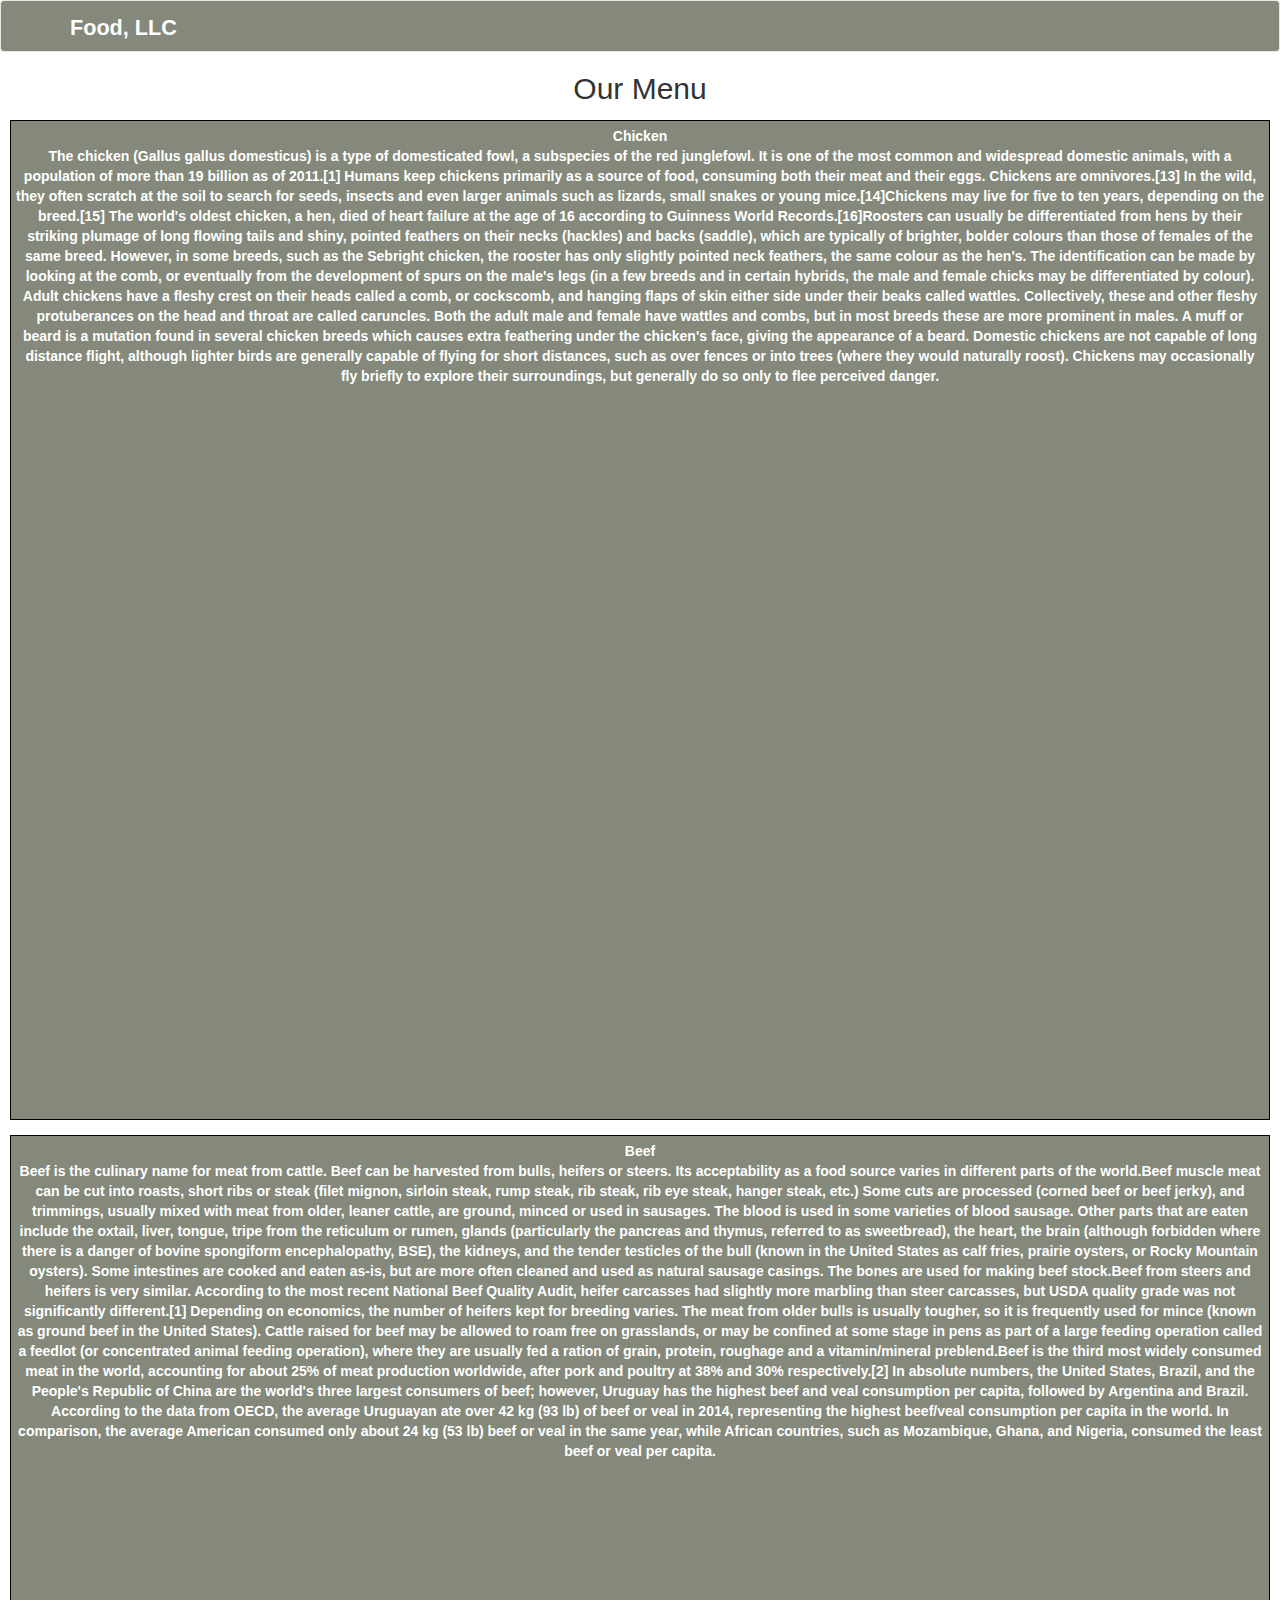
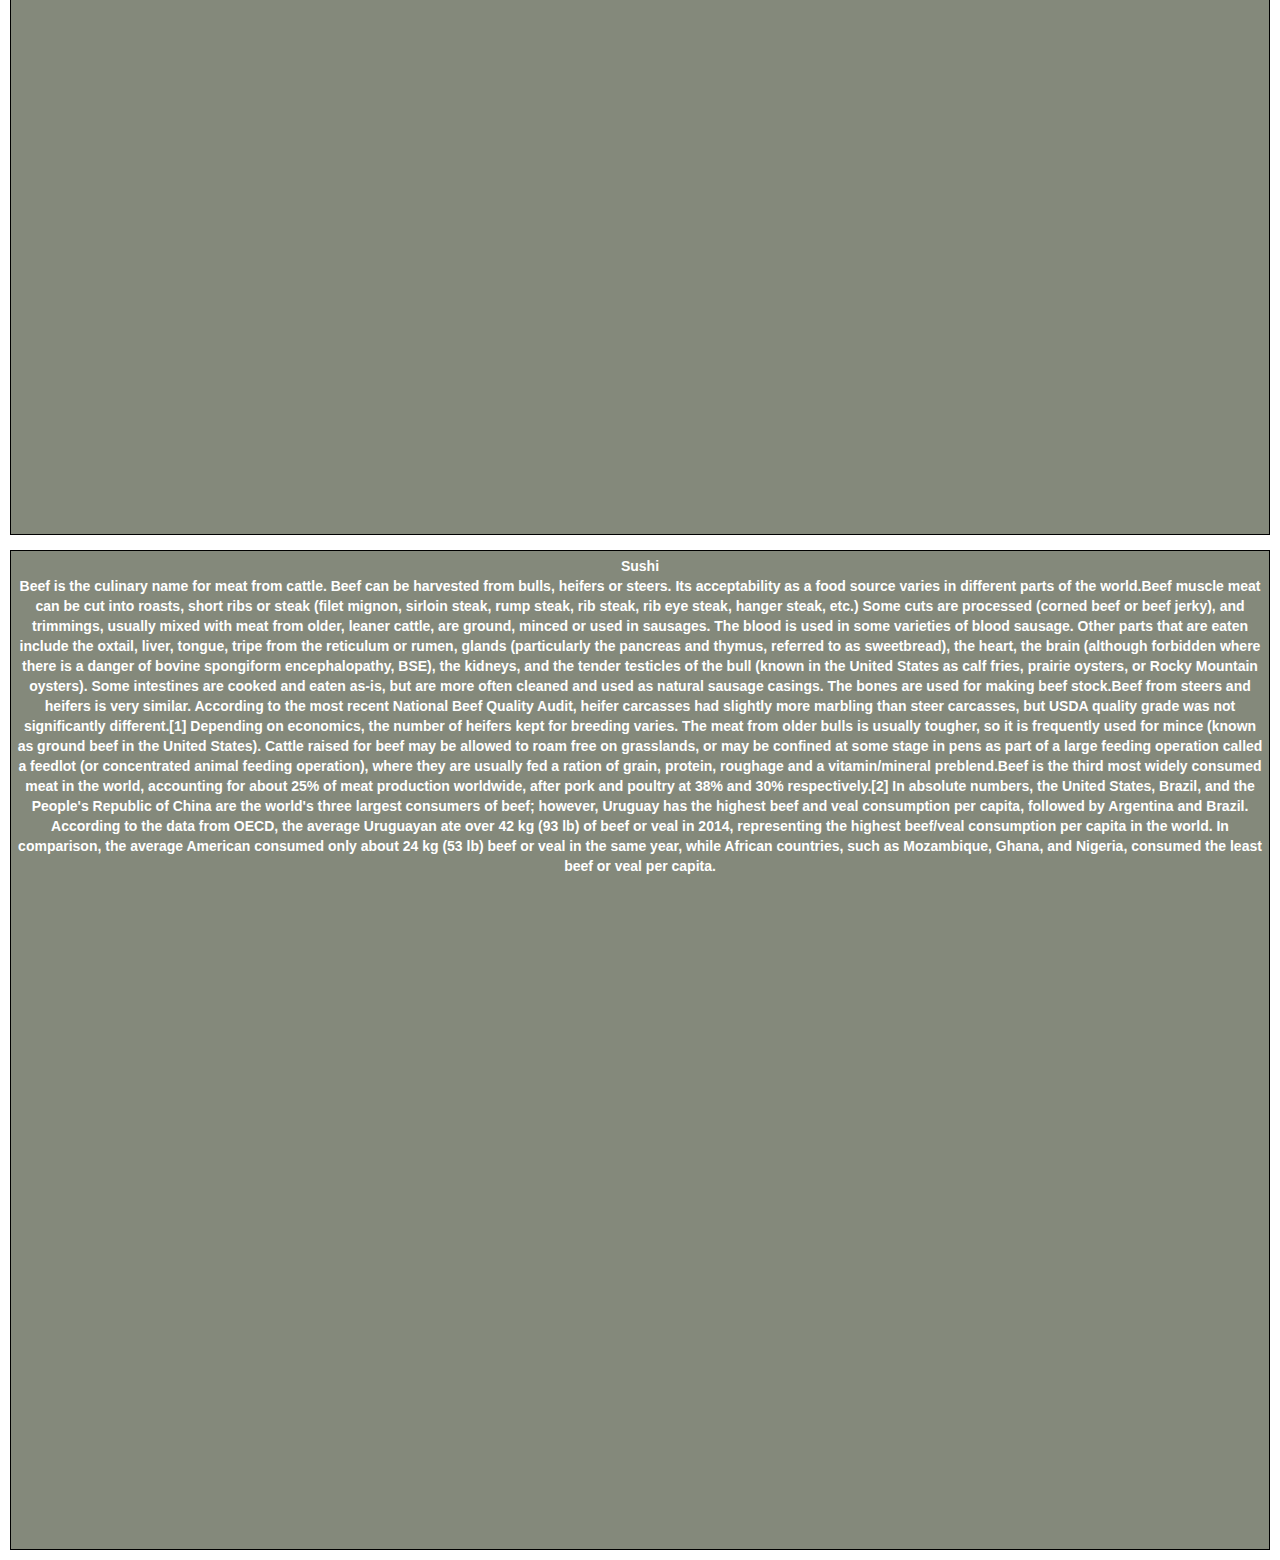
==== Mod3_Solution/index.html @ e9f335ce "Module 3 Completed" ====
<!DOCTYPE html>
<html lang="en">
  <head>
    <meta charset="utf-8">
    <meta http-equiv="X-UA-Compatible" content="IE=edge">
    <meta name="viewport" content="width=device-width, initial-scale=1">
    
    <title>Module 3 Solution</title>
    <link href="css/bootstrap.min.css" rel="stylesheet">
    <link rel="stylesheet" href="styles.css">

  </head>
  <header>
    <nav id="header-nav" class="navbar navbar-default">
    <div class="container">
      <div class="navbar-header">
        <a href="index.html" class= "visible-md visible-sm">
          <div class="navbar-brand">
            <a href="index.html">
            <h1> Food, LLC </h1> 
            </a>
          </div>
        </a>
        <button type="button" class="navbar-toggle collapsed" data-toggle="collapse" data-target="#collapsable-nav" aria-expanded="false">
          <span class="sr-only">Toggle Navigation</span>
          <span class="icon-bar"></span>
          <span class="icon-bar"></span>
          <span class="icon-bar"></span>
        </button>
      </div>
        <div id="collapsable-nav" class="collapse navbar-collapse">
        <ul id="nav-list" class="nav navbar-nav navbar-right visible-xs">
        <li>
          <a href="#Chicken" class="text-center">
          <span>Chicken</span>
          </a>
        </li>
        <li>
        <a href="#Beef" class="text-center">
        <span>Beef</span>
        </a>
        </li>
        <li>
          <a href="#Sushi" class="text-center">
          <span>Sushi</span>
          </a>
        </li>
        </ul>
      </div>
      </div>
  </header>
  <body>
    <h2 class="text-center"> Our Menu </h2>
    <div class="row">
      <section id="main-content" class="container col-xs-12">
        <div id="Chicken" class="text-center"> Chicken 
          <p>The chicken (Gallus gallus domesticus) is a type of domesticated fowl, a subspecies of the red junglefowl. It is one of the most common and widespread domestic animals, with a population of more than 19 billion as of 2011.[1] Humans keep chickens primarily as a source of food, consuming both their meat and their eggs.
          Chickens are omnivores.[13] In the wild, they often scratch at the soil to search for seeds, insects and even larger animals such as lizards, small snakes or young mice.[14]Chickens may live for five to ten years, depending on the breed.[15] The world's oldest chicken, a hen, died of heart failure at the age of 16 according to Guinness World Records.[16]Roosters can usually be differentiated from hens by their striking plumage of long flowing tails and shiny, pointed feathers on their necks (hackles) and backs (saddle), which are typically of brighter, bolder colours than those of females of the same breed. However, in some breeds, such as the Sebright chicken, the rooster has only slightly pointed neck feathers, the same colour as the hen's. The identification can be made by looking at the comb, or eventually from the development of spurs on the male's legs (in a few breeds and in certain hybrids, the male and female chicks may be differentiated by colour). Adult chickens have a fleshy crest on their heads called a comb, or cockscomb, and hanging flaps of skin either side under their beaks called wattles. Collectively, these and other fleshy protuberances on the head and throat are called caruncles. Both the adult male and female have wattles and combs, but in most breeds these are more prominent in males. A muff or beard is a mutation found in several chicken breeds which causes extra feathering under the chicken's face, giving the appearance of a beard. Domestic chickens are not capable of long distance flight, although lighter birds are generally capable of flying for short distances, such as over fences or into trees (where they would naturally roost). Chickens may occasionally fly briefly to explore their surroundings, but generally do so only to flee perceived danger.
          </p>
          </div>
      </section>
      <section id="main-content" class="container col-xs-12">
        <div id="Beef" class="text-center"> Beef 
          <p>Beef is the culinary name for meat from cattle. Beef can be harvested from bulls, heifers or steers. Its acceptability as a food source varies in different parts of the world.Beef muscle meat can be cut into roasts, short ribs or steak (filet mignon, sirloin steak, rump steak, rib steak, rib eye steak, hanger steak, etc.) Some cuts are processed (corned beef or beef jerky), and trimmings, usually mixed with meat from older, leaner cattle, are ground, minced or used in sausages. The blood is used in some varieties of blood sausage. Other parts that are eaten include the oxtail, liver, tongue, tripe from the reticulum or rumen, glands (particularly the pancreas and thymus, referred to as sweetbread), the heart, the brain (although forbidden where there is a danger of bovine spongiform encephalopathy, BSE), the kidneys, and the tender testicles of the bull (known in the United States as calf fries, prairie oysters, or Rocky Mountain oysters). Some intestines are cooked and eaten as-is, but are more often cleaned and used as natural sausage casings. The bones are used for making beef stock.Beef from steers and heifers is very similar. According to the most recent National Beef Quality Audit, heifer carcasses had slightly more marbling than steer carcasses, but USDA quality grade was not significantly different.[1] Depending on economics, the number of heifers kept for breeding varies. The meat from older bulls is usually tougher, so it is frequently used for mince (known as ground beef in the United States). Cattle raised for beef may be allowed to roam free on grasslands, or may be confined at some stage in pens as part of a large feeding operation called a feedlot (or concentrated animal feeding operation), where they are usually fed a ration of grain, protein, roughage and a vitamin/mineral preblend.Beef is the third most widely consumed meat in the world, accounting for about 25% of meat production worldwide, after pork and poultry at 38% and 30% respectively.[2] In absolute numbers, the United States, Brazil, and the People's Republic of China are the world's three largest consumers of beef; however, Uruguay has the highest beef and veal consumption per capita, followed by Argentina and Brazil. According to the data from OECD, the average Uruguayan ate over 42 kg (93 lb) of beef or veal in 2014, representing the highest beef/veal consumption per capita in the world. In comparison, the average American consumed only about 24 kg (53 lb) beef or veal in the same year, while African countries, such as Mozambique, Ghana, and Nigeria, consumed the least beef or veal per capita.
          </p>
          </div>
      </section>
      <section id="main-content" class="container col-xs-12">
        <div id="Sushi" class="text-center"> Sushi 
          <p>Beef is the culinary name for meat from cattle. Beef can be harvested from bulls, heifers or steers. Its acceptability as a food source varies in different parts of the world.Beef muscle meat can be cut into roasts, short ribs or steak (filet mignon, sirloin steak, rump steak, rib steak, rib eye steak, hanger steak, etc.) Some cuts are processed (corned beef or beef jerky), and trimmings, usually mixed with meat from older, leaner cattle, are ground, minced or used in sausages. The blood is used in some varieties of blood sausage. Other parts that are eaten include the oxtail, liver, tongue, tripe from the reticulum or rumen, glands (particularly the pancreas and thymus, referred to as sweetbread), the heart, the brain (although forbidden where there is a danger of bovine spongiform encephalopathy, BSE), the kidneys, and the tender testicles of the bull (known in the United States as calf fries, prairie oysters, or Rocky Mountain oysters). Some intestines are cooked and eaten as-is, but are more often cleaned and used as natural sausage casings. The bones are used for making beef stock.Beef from steers and heifers is very similar. According to the most recent National Beef Quality Audit, heifer carcasses had slightly more marbling than steer carcasses, but USDA quality grade was not significantly different.[1] Depending on economics, the number of heifers kept for breeding varies. The meat from older bulls is usually tougher, so it is frequently used for mince (known as ground beef in the United States). Cattle raised for beef may be allowed to roam free on grasslands, or may be confined at some stage in pens as part of a large feeding operation called a feedlot (or concentrated animal feeding operation), where they are usually fed a ration of grain, protein, roughage and a vitamin/mineral preblend.Beef is the third most widely consumed meat in the world, accounting for about 25% of meat production worldwide, after pork and poultry at 38% and 30% respectively.[2] In absolute numbers, the United States, Brazil, and the People's Republic of China are the world's three largest consumers of beef; however, Uruguay has the highest beef and veal consumption per capita, followed by Argentina and Brazil. According to the data from OECD, the average Uruguayan ate over 42 kg (93 lb) of beef or veal in 2014, representing the highest beef/veal consumption per capita in the world. In comparison, the average American consumed only about 24 kg (53 lb) beef or veal in the same year, while African countries, such as Mozambique, Ghana, and Nigeria, consumed the least beef or veal per capita.
          </p>
          </div>
      </section>
    <script src="https://ajax.googleapis.com/ajax/libs/jquery/1.12.4/jquery.min.js"></script>
    <script src="js/bootstrap.min.js"></script>
  </body>
</html>
---- Mod3_Solution/styles.css ----
#header-nav{
	background-color: #84897B ;
}

.navbar-brand h1{
	font-size: 1.2em;
	font-weight: bold;
	margin-top: 0;
	margin-left: 0;
	color: #fff;
}

.navbar-brand a :hover {
	text-decoration: none;
}

.navbar-nav{
	background-color: #84897B;
}

#nav-list span{
	color: darkblue;
	text-align: center;
}

#nav-list span:hover  {
	color: white;
	font-size: 1.2em;
	background: #000;
}

.menu-item-title{
	margin-bottom: 25px;
	font-size: 1.6em;
}

#Chicken, #Beef, #Sushi{
	border: 1px solid black;
	text-align: center;
	font-family: Georgia,sans-serif;
	font-weight: bold;
	margin-bottom: 10px;
	margin-right:10px;
	margin-left:10px;
	margin-top: 5px;
	padding: 5px;
	background-color: #84897B;
	height: 1000px;
	color: #fff;
	}
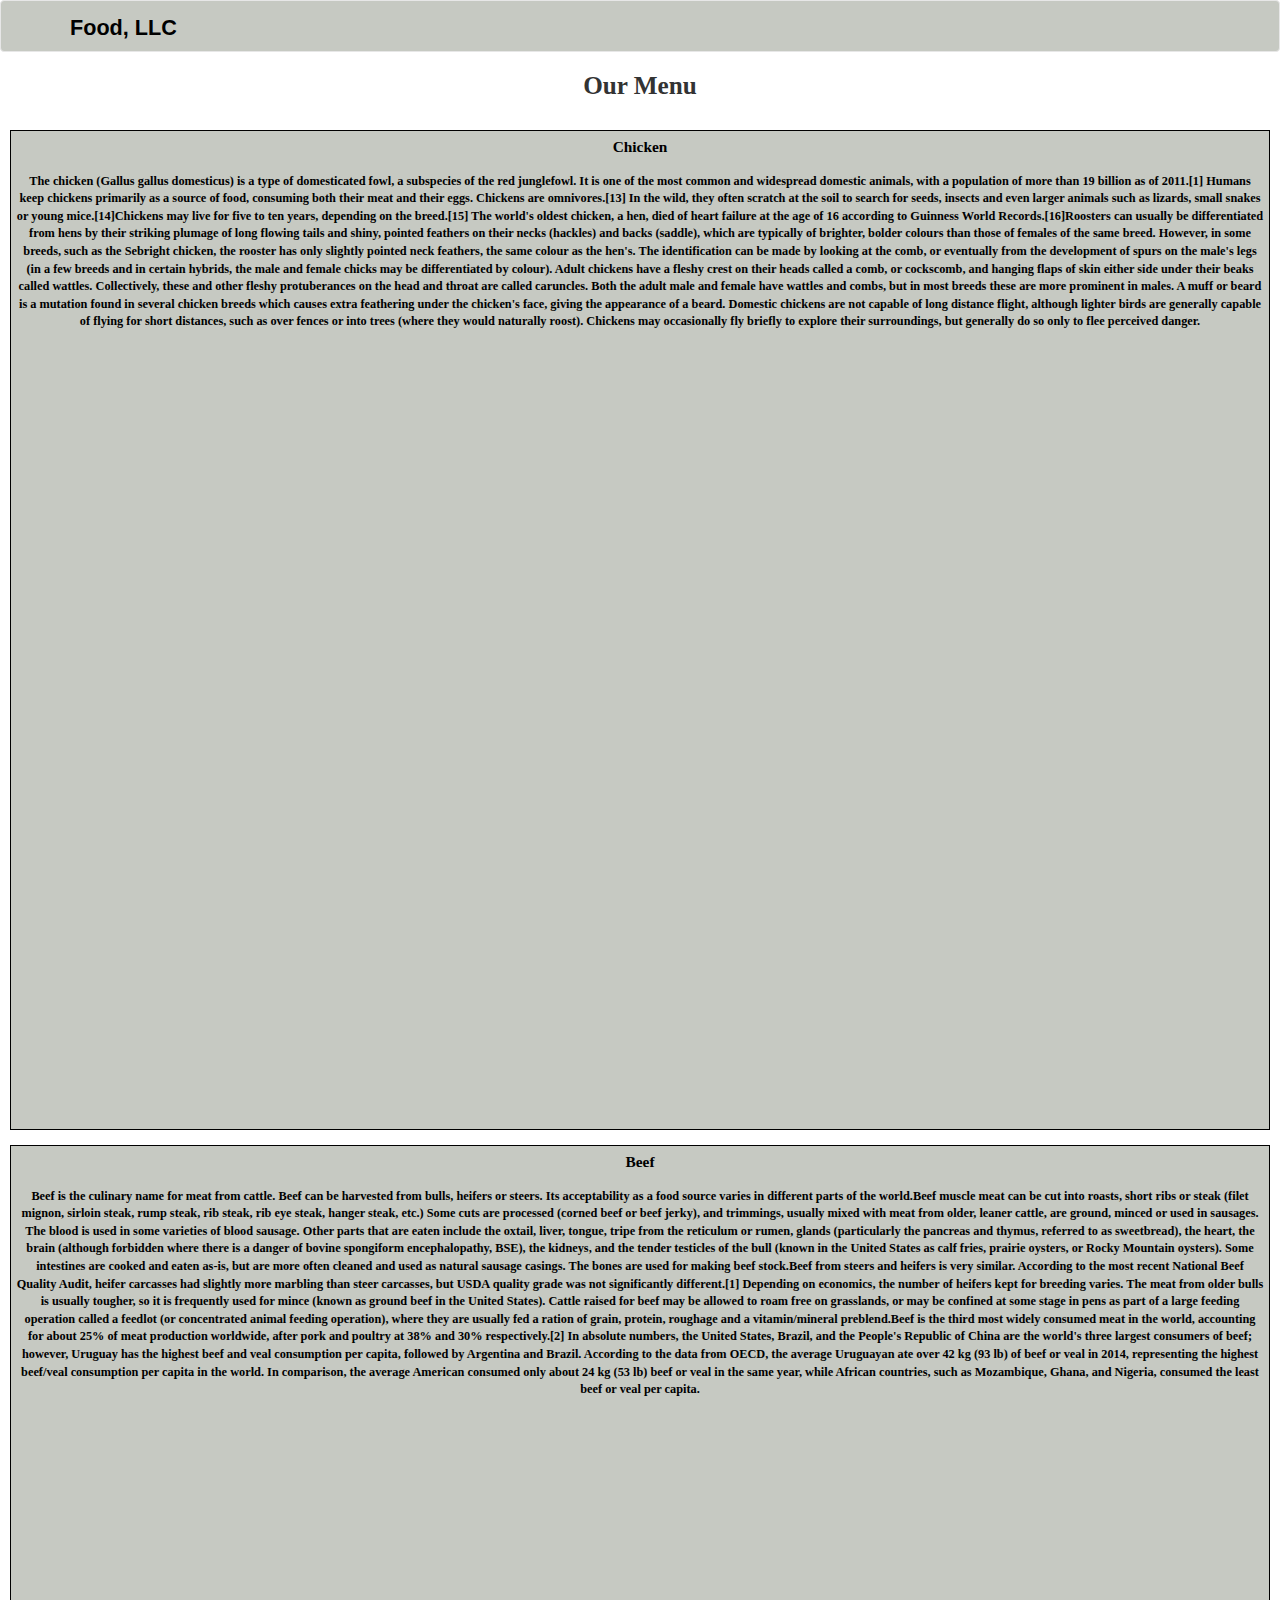
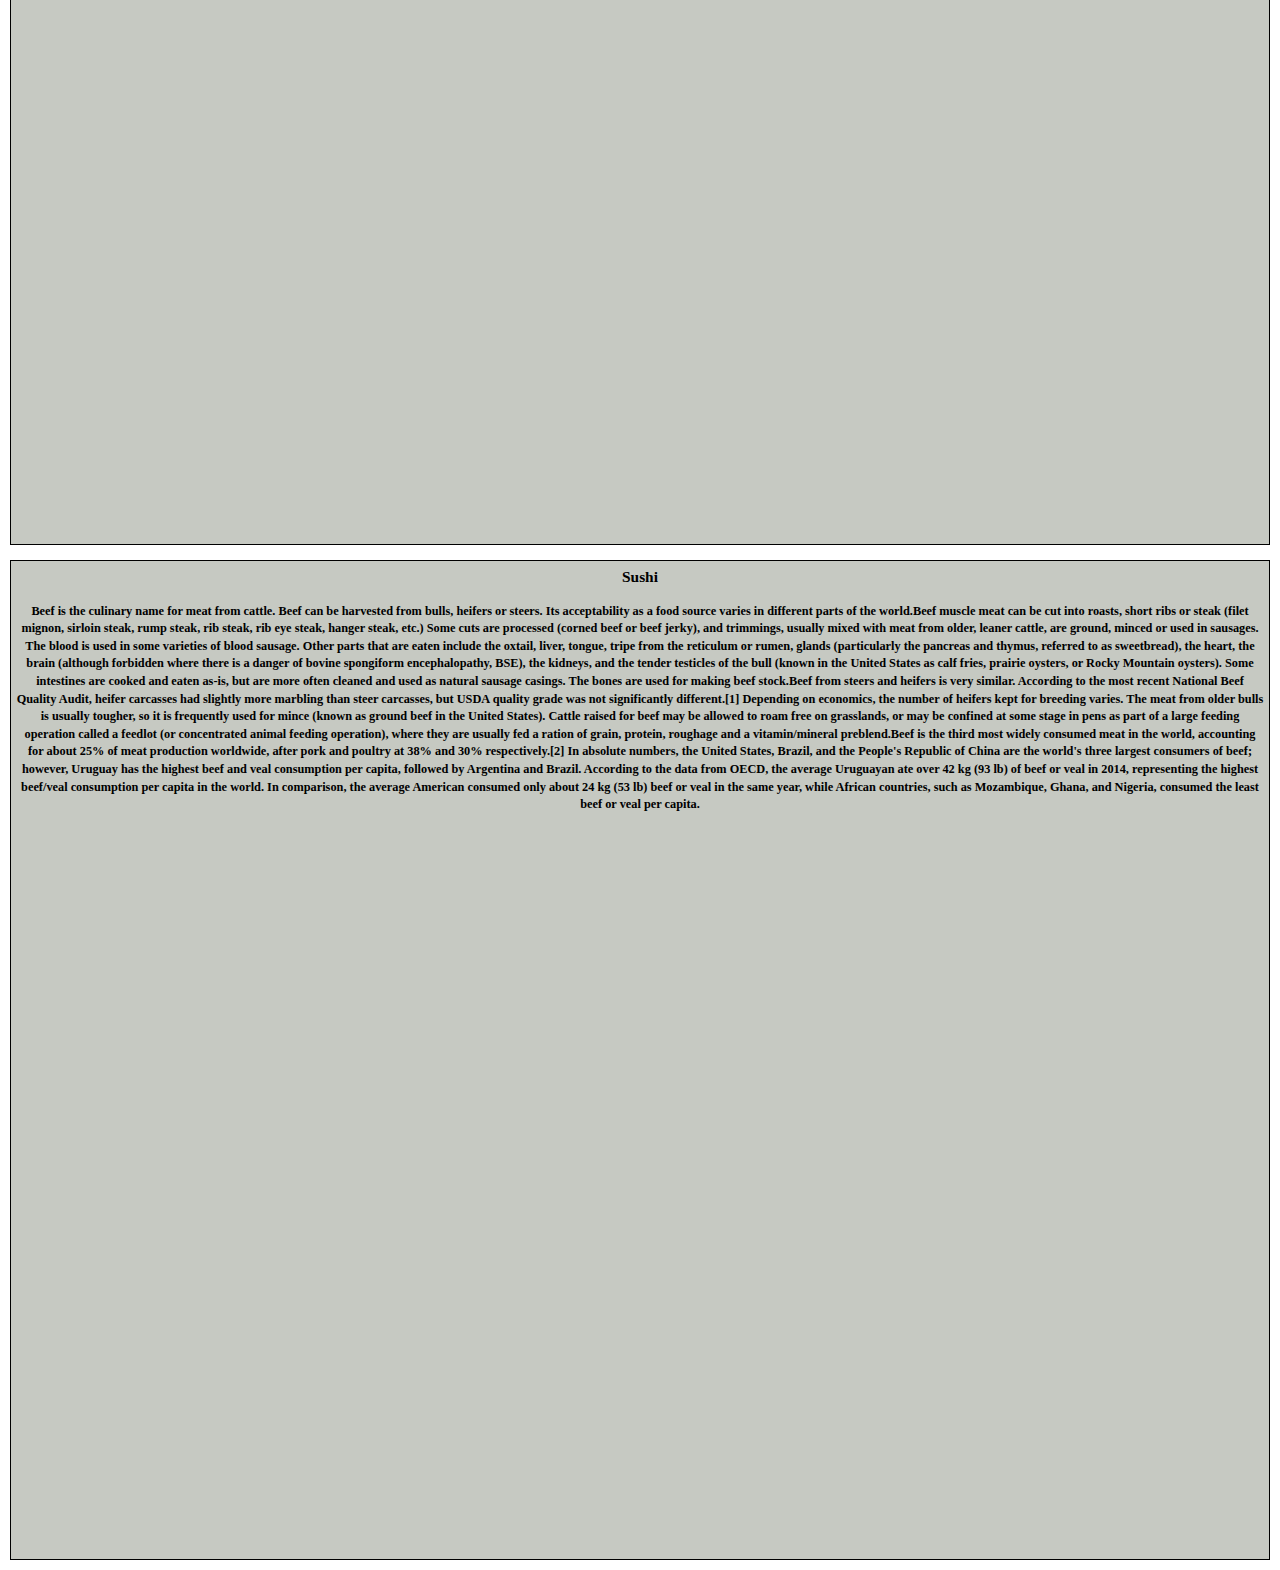
==== commit 51178e31: "Module 3 Solution" ====
--- a/Mod3_Solution/index.html
+++ b/Mod3_Solution/index.html
@@ -50,7 +50,7 @@
       </div>
   </header>
   <body>
-    <h2 class="text-center"> Our Menu </h2>
+    <h2 id=menu-item-title class="text-center"> Our Menu </h2>
     <div class="row">
       <section id="main-content" class="container col-xs-12">
         <div id="Chicken" class="text-center"> Chicken 
--- a/Mod3_Solution/styles.css
+++ b/Mod3_Solution/styles.css
@@ -1,5 +1,5 @@
 #header-nav{
-	background-color: #84897B ;
+	background-color: #C6C9C2 ;
 }
 
 .navbar-brand h1{
@@ -7,15 +7,12 @@
 	font-weight: bold;
 	margin-top: 0;
 	margin-left: 0;
-	color: #fff;
-}
-
-.navbar-brand a :hover {
-	text-decoration: none;
+	color: #000;
+	font-family: sans-serif;
 }
 
 .navbar-nav{
-	background-color: #84897B;
+	background-color: #C6C9C2;
 }
 
 #nav-list span{
@@ -29,22 +26,30 @@
 	background: #000;
 }
 
-.menu-item-title{
+#menu-item-title{
 	margin-bottom: 25px;
-	font-size: 1.6em;
+	font-size: 1.8em;
+	font-family: verdana;
+	font-weight: bold;
 }
 
 #Chicken, #Beef, #Sushi{
 	border: 1px solid black;
 	text-align: center;
-	font-family: Georgia,sans-serif;
+	font-family: verdana;
 	font-weight: bold;
 	margin-bottom: 10px;
 	margin-right:10px;
 	margin-left:10px;
 	margin-top: 5px;
 	padding: 5px;
-	background-color: #84897B;
+	background-color: #C6C9C2;
 	height: 1000px;
-	color: #fff;
-	}+	color: #000;
+	font-size: 110%;
+	}
+
+p{
+	padding-top: 15px;
+	font-size: .8em;
+}